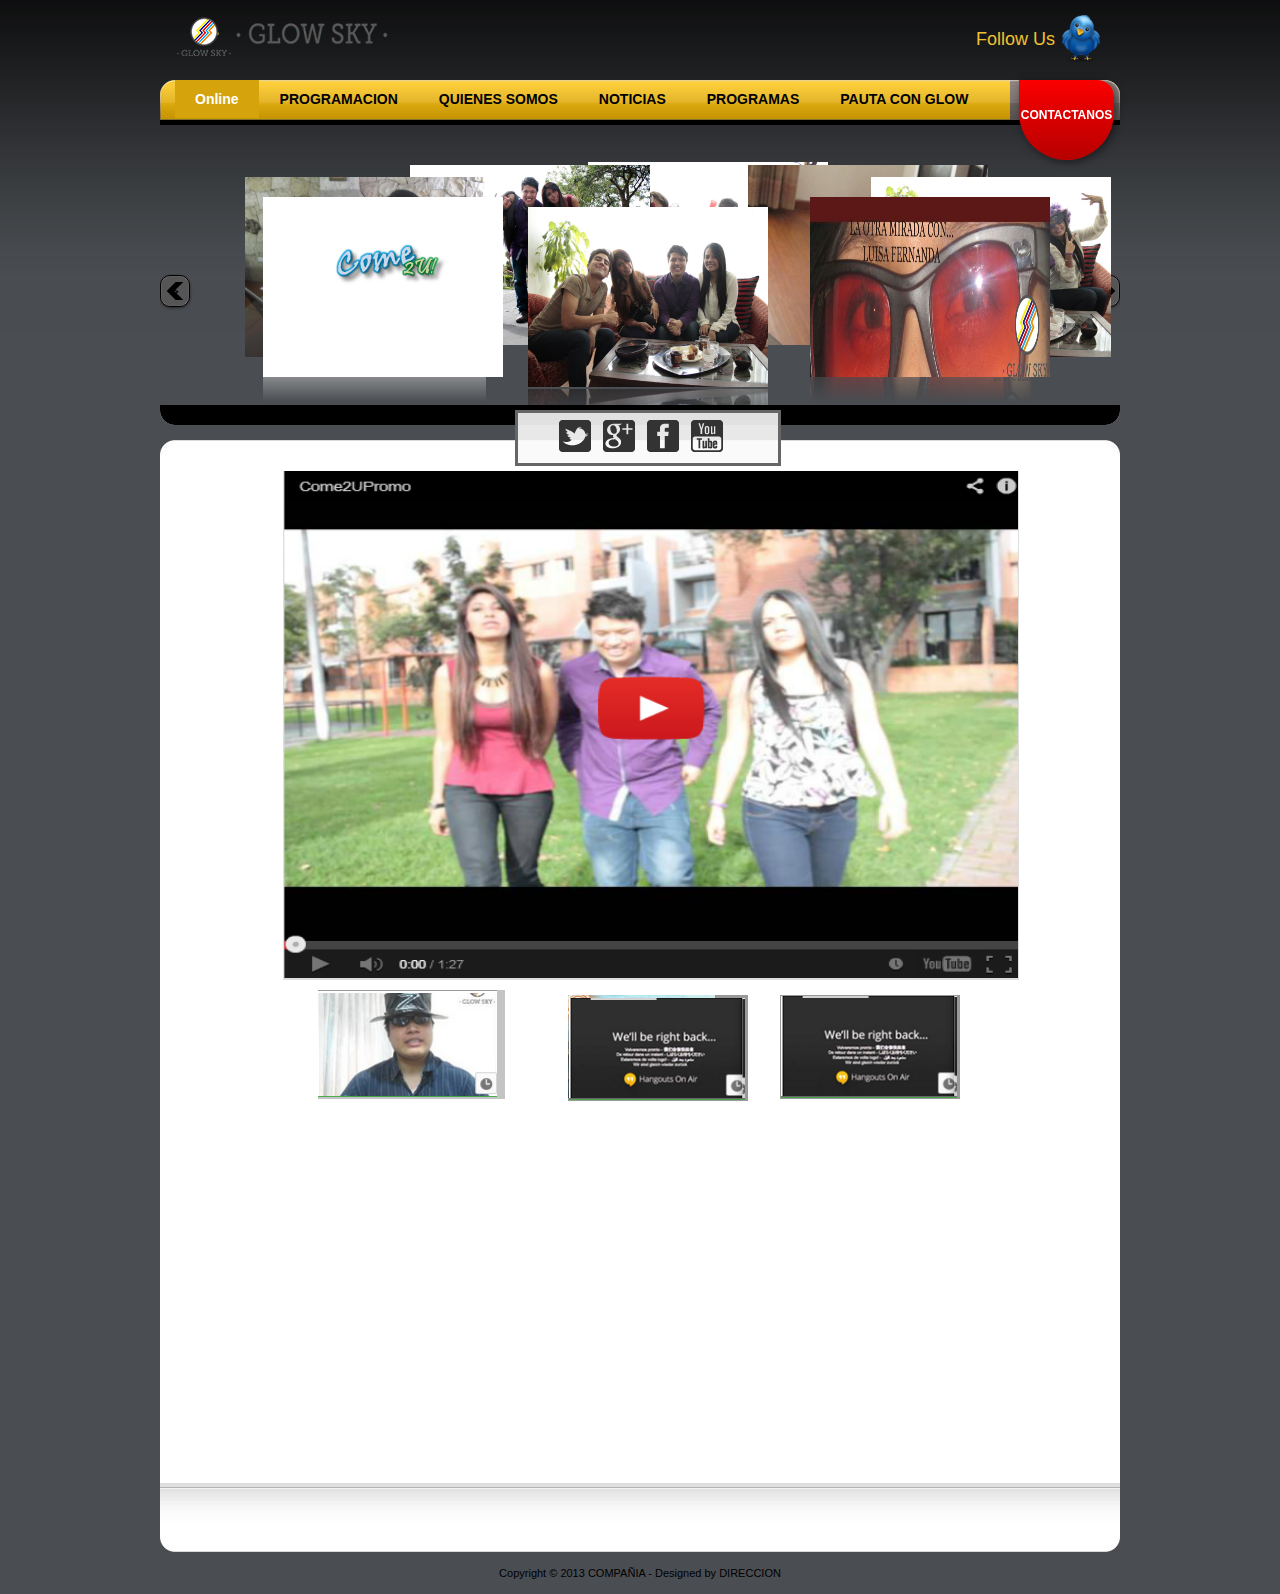
==== comeu2/index.html @ fa343b6c "portada vercion 0.2" ====
<!DOCTYPE html>
<html>
 <head>
  <meta http-equiv="Content-type" content="text/html;charset=UTF-8"/>
  <meta name="description" content="Glow Sky es el nuevo canal por internet en América Latina"/>
  <meta name="keywords" content="Glow Sky"/>
  <meta name="generator" content="3.2.2.183"/>
  <title>HOME</title>
  <link rel="stylesheet"  href="css/site_global.css?3835980900"/>
  <link rel="stylesheet"  href="css/index.css?496356583" id="pagesheet"/>
  <link href="css/style.css" rel="stylesheet"  />
  <script type="text/javascript">
   document.documentElement.className = 'js';
  </script>
</head>
<body>

<div id="templatemo_wrapper">
	
    <div id="templatemo_header">
    
   	  	<div id="site_title"><h1><a href="#"></a></h1></div>
        
        <div id="twitter"><a href="#">Follow Us</a></div>
        
    </div> 
        
     <div id="templatemo_menu">
        <ul>
            <li><a href="#" class="current">Online</a></li>
            <li><a href="#">PROGRAMACION</a></li>
            <li><a href="#">QUIENES SOMOS</a></li>
            <li><a href="#">NOTICIAS</a></li>
             <li><a href="#">PROGRAMAS</a></li>
            <li><a href="#">PAUTA CON GLOW</a></li>           
        </ul> 
    </div> 
    <article id="contacB"><a href="#">Contactanos</a></article>
    
    <div id="slider_wrapper">
        <div id="slider">
         <object
          type="text/html"
          data="rotador.html" 
          style="width:960px; height:350px;" >
          ERROR (no puede mostrarse el objeto)
        </object>
        </div>
	</div>
        
    <div id="templatemo_main">
    
        <div class="col_w900">
          <article id="socialc">            
            <ul class="nav-tt">
            <li><a class="twitter" href="#" target="_blank"><span>Twitter</span></a></li>
            <li><a class="gplus" href="#" target="_blank"><span>Google Plus</span></a></li>
            <li><a class="facebook" href="#" target="_blank"><span>Facebook</span></a></li>
            <li><a class="youtube" href="#" target="_blank"><span>Youtube</span></a></li>
            </ul>
          </article>
<section id="conte">
<div class="clearfix" id="page"><!-- column -->
   <div class="PamphletWidget clearfix widget_invisible colelem" id="pamphletu775"><!-- group -->
    <div class="ThumbGroup clearfix grpelem" id="u788"><!-- none box -->
     <div class="popup_anchor">
      <div class="Thumb popup_element clearfix" id="u791"><!-- group -->
       <div class="grpelem" id="u1238"><!-- image --></div>
       <div class="grpelem" id="u1266"><!-- image -->
        <img id="u1266_img" src="images/captura.png" alt="" width="735" height="507"/>
       </div>
      </div>
     </div>
     <div class="popup_anchor">
      <div class="Thumb popup_element clearfix" id="u790"><!-- group -->
       <div class="grpelem" id="u1271"><!-- image -->
        <img id="u1271_img" src="images/captura153x107.jpg" alt="" width="153" height="107"/>
       </div>
       <div class="grpelem" id="u1276"><!-- image -->
        <img id="u1276_img" src="images/fds.png" alt="" width="179" height="107"/>
       </div>
      </div>
     </div>
     <div class="popup_anchor">
      <div class="Thumb popup_element clearfix" id="u789"><!-- group -->
       <div class="grpelem" id="u1263"><!-- image -->
        <img id="u1263_img" src="images/captura147x103.jpg" alt="" width="147" height="103"/>
       </div>
       <div class="grpelem" id="u1281"><!-- image -->
        <img id="u1281_img" src="images/aaa.png" alt="" width="176" height="102"/>
       </div>
      </div>
     </div>
     <div class="popup_anchor">
      <div class="Thumb popup_element" id="u1286">
        <img id="u1281_img" src="images/aaa.png" alt="" width="176" height="102"/>
      </div>
     </div>
    </div>
    <div class="popup_anchor">
     <div class="ContainerGroup rgba-background clearfix" id="u792"><!-- stack box -->
      <div class="Container clearfix grpelem" id="u796"><!-- column -->
       <div class="clearfix colelem" id="pu797"><!-- group -->
        <div class="grpelem" id="u797"><!-- image --></div>
        <div class="grpelem" id="u1224"><!-- custom html -->
         <iframe width="580" height="480" src="http://www.youtube.com/embed/mSkFDpqot9A" frameborder="0" allowfullscreen></iframe>
</div>
       </div>
       <div class="clearfix colelem" id="u798-4"><!-- content -->
        <p>Come2U Promo Junio 2013</p>
       </div>
      </div>
      <div class="Container invi clearfix grpelem" id="u799"><!-- column -->
       <div class="clearfix colelem" id="pu800"><!-- group -->
        <div class="grpelem" id="u800"><!-- image --></div>
        <div class="grpelem" id="u1228"><!-- custom html -->
         <iframe width="580" height="480" src="http://www.youtube.com/embed/cpIojWCRIlY" frameborder="0" allowfullscreen></iframe>
</div>
       </div>
       <div class="clearfix colelem" id="u801-4"><!-- content -->
        <p>Mauris sit amet tortor, eget ornare urna. Duis varius tellus eros.</p>
       </div>
      </div>
      <div class="Container invi clearfix grpelem" id="u793"><!-- column -->
       <div class="clearfix colelem" id="pu795"><!-- group -->
        <div class="grpelem" id="u795"><!-- image --></div>
        <div class="grpelem" id="u1230"><!-- custom html -->
         <iframe width="580" height="480" src="http://www.youtube.com/embed/ZTbOAAUbM8k" frameborder="0" allowfullscreen></iframe>
</div>
       </div>
       <div class="clearfix colelem" id="u794-4"><!-- content -->
        <p>Ut eget felis sed velit congue viverra. Sed porta mattis luctus.</p>
       </div>
      </div>

      <div class="Container invi clearfix grpelem" id="u1293">
    <div class="clearfix colelem" id="pu795"><!-- group -->
        <div class="grpelem" id="u795"><!-- image --></div>
        <div class="grpelem" id="u1230"><!-- custom html -->
         <iframe width="580" height="480" src="http://www.youtube.com/embed/ZTbOAAUbM8k" frameborder="0" allowfullscreen></iframe>
</div>
       </div>
       <div class="clearfix colelem" id="u794-4"><!-- content -->
        <p>velit congue viverra. Sed porta mattis luctus.</p>
       </div>

      </div>
     </div>
    </div>
    <div class="popup_anchor">
     <div class="PamphletPrevButton PamphletLightboxPart popup_element clearfix" id="u776"><!-- column -->
      <div class="colelem" id="u777"><!-- image --></div>
      <div class="clearfix colelem" id="u778-4"><!-- content -->
       <p><span id="u778">&lt;</span></p>
      </div>
     </div>
    </div>
    <div class="popup_anchor">
     <div class="PamphletNextButton PamphletLightboxPart popup_element clearfix" id="u784"><!-- group -->
      <div class="clearfix grpelem" id="u785-4"><!-- content -->
       <p><span id="u785">&gt;</span></p>
      </div>
     </div>
    </div>
    <div class="popup_anchor">
     <div class="PamphletCloseButton PamphletLightboxPart popup_element clearfix" id="u786"><!-- group -->
      <div class="clearfix grpelem" id="u787-4"><!-- content -->
       <p>x</p>
      </div>
     </div>
    </div>
   </div>
   <div class="verticalspacer"></div>
  </div>
  <div class="preload_images">
   <img class="preload" src="images/loading.gif" alt=""/>
  </div>

</section>


        </div>
    
        <div class="col_w900 col_w900_last">
         
        <!--  CHAO   -->
            
		</div>
        
      <div class="cleaner"></div>
      
      <span class="bottom"></span>      </div> 
    <!-- end of main -->

</div> 

<div id="templatemo_footer">    
    	Copyright © 2013 <a href="#">COMPAÑIA</a> - 
        Designed by <a href="#" target="_parent">DIRECCION</a>

</div>
  <!-- JS includes -->
  <script type="text/javascript">
   if (document.location.protocol != 'https:') document.write('\x3Cscript src="http://musecdn.businesscatalyst.com/scripts/1.1/jquery-1.7.min.js" type="text/javascript">\x3C/script>');
</script>
  <script type="text/javascript">
   window.jQuery || document.write('\x3Cscript src="scripts/1.1/jquery-1.7.min.js" type="text/javascript">\x3C/script>');
</script>
  <script src="scripts/1.1/museutils.js?410024474" type="text/javascript"></script>
  <script src="scripts/1.1/webpro.js?4241983492" type="text/javascript"></script>
  <script src="scripts/1.1/musewpslideshow.js?4170181272" type="text/javascript"></script>
  <script src="scripts/1.1/jquery.museoverlay.js?535999373" type="text/javascript"></script>
  <script src="scripts/1.1/touchswipe.js?4156838003" type="text/javascript"></script>
  <script src="scripts/1.1/jquery.watch.js?3882405427" type="text/javascript"></script>
  <!-- Other scripts -->
  <script type="text/javascript">
   Muse.Utils.addSelectorFn('body', Muse.Utils.transformMarkupToFixBrowserProblemsPreInit);/* body */
Muse.Utils.addSelectorFn('body', Muse.Utils.prepHyperlinks); /* body */
Muse.Utils.addSelectorFn('#pamphletu775', function(elem) { new WebPro.Widget.ContentSlideShow(elem, {contentLayout_runtime:'lightbox',event:'click',deactivationEvent:'none',autoPlay:false,displayInterval:3000,transitionStyle:'fading',transitionDuration:500,hideAllContentsFirst:false,shuffle:false}); });/* #pamphletu775 */
Muse.Utils.fullPage('#page'); /* 100% height page */
Muse.Utils.addSelectorFn('body', Muse.Utils.showWidgetsWhenReady);/* body */
Muse.Utils.addSelectorFn('body', Muse.Utils.transformMarkupToFixBrowserProblems);/* body */
</script>
   </body>
</html>
---- comeu2/css/site_global.css ----
html
{
	min-height: 100%;
	min-width: 100%;
}

body,div,dl,dt,dd,ul,ol,li,h1,h2,h3,h4,h5,h6,pre,code,form,fieldset,legend,input,button,textarea,p,blockquote,th,td,a
{
	margin: 0;
	padding: 0;
	border-width: 0;
}

table
{
	border-collapse: collapse;
	border-spacing: 0;
}

fieldset,img
{
	border: 0;
}

address,caption,cite,code,dfn,em,strong,th,var,optgroup
{
	font-style: inherit;
	font-weight: inherit;
}

del,ins
{
	text-decoration: none;
}

li
{
	list-style: none;
}

caption,th
{
	text-align: left;
}

h1,h2,h3,h4,h5,h6
{
	font-size: 100%;
	font-weight: inherit;
}

input,button,textarea,select,optgroup,option
{
	font-family: inherit;
	font-size: inherit;
	font-style: inherit;
	font-weight: inherit;
}

body
{
	font-family: Arial, Helvetica Neue, Helvetica, sans-serif;
	text-align: left;
	font-size: 14px;
	line-height: 1.2;
	word-wrap: break-word;
	text-rendering: optimizeLegibility;/* kerning, primarily */
}

@media screen and (-webkit-min-device-pixel-ratio:0)
{
	body { text-rendering:auto; }
}

a:link
{
	color: #0000FF;
	text-decoration: underline;
}

a:visited
{
	color: #800080;
	text-decoration: underline;
}

a:hover
{
	color: #0000FF;
	text-decoration: underline;
}

a:active
{
	color: #EE0000;
	text-decoration: underline;
}

a.nontext /* used to override default properties of 'a' tag */
{
	color: black;
	text-decoration: none;
	font-style: normal;
	font-weight: normal;
}

.normal_text
{
	color: #000000;
	font-family: Arial, Helvetica Neue, Helvetica, sans-serif;
	font-size: 14px;
	font-style: normal;
	font-weight: normal;
	letter-spacing: 0px;
	line-height: 1.2;
	text-align: left;
	text-decoration: none;
	text-indent: 0px;
	vertical-align: 0px;
	padding: 0px;
}

.TabbedPanelsTab
{
	white-space: nowrap;
}

.MenuBar  .MenuBarView, .MenuBar  .SubMenuView /* Resets for ul and li in menus */
{
	display: block;
	list-style: none;
}

.MenuBar .SubMenu
{
	display: none;
	position: absolute;
}

.NoWrap
{
	white-space: nowrap;
	word-wrap: normal;
}

.MenuBar .MenuItemContainer
{
	position: relative;
}

.rootelem /* the root of the artwork tree */
{
	margin-left: auto;
	margin-right: auto;
}

.colelem /* a child element of a column */
{
	display: inline;
	float: left;
	clear: both;
}

.grpelem /* a child element of a group */
{
	display: inline;
	float: left;
}

.clearfix:after /* force a container to fit around floated items */
{
	content: "\0020";
	visibility: hidden;
	display: block;
	height: 0;
	clear: both;
}

*:first-child+html .clearfix /* IE7 */
{
	zoom: 1;
}

.inclusion_context /* context for positioning a group of elements that share the same height */
{
	display: table;
	table-layout: fixed;
	width: 0.01px;
}

.inclelem /* element of an inclusion context */
{
	display: table-cell;
	vertical-align: top;
}

.f3s_mid /* 3-slice frame, middle slice */
{
	background-repeat: repeat;
}

.f3s_top,.f3s_bot /* 3-slice frame, top slice */
{
	background-repeat: no-repeat;
}

.f9s_top_left, .f9s_bot_left /* 9-slice frame, left corner slice */
{
	background-repeat: no-repeat;
	background-position: left;
}

.f9s_top_right, .f9s_bot_right /* 9-slice frame, right corner slice */
{
	background-repeat: no-repeat;
	background-position: right;
}

.f9s_top_mid, .f9s_bot_mid /* 9-slice frame, top/bottom horizontal slice */
{
	background-repeat: repeat-x;
	background-position: 0px 0px;
}

.f9s_mid_left /* 9-slice frame, left vertical slice */
{
	background-repeat: repeat-y;
	background-position: left;
}

.f9s_mid_right /* 9-slice frame, right vertical slice */
{
	background-repeat: repeat-y;
	background-position: right;
}

.f9s_center /* 9-slice frame, center slice */
{
	background-repeat: repeat;
	background-position: 0px 0px;
}

.popup_anchor /* anchors an abspos popup */
{
	position: relative;
	width: 0px;
	height: 0px;
}

.popup_element
{
	z-index: 100000;
}

.pointer_cursor
{
	cursor: pointer;
}

span.wrap /* used to force wrap after floated array when nested inside a paragraph */
{
	content: '';
	clear: left;
	display: block;
}

span.actAsInlineDiv /* used to simulate a DIV with inline display when already nested inside a paragraph */
{
	display: inline-block;
}

.position_content,.excludeFromNormalFlow /* used when child content is larger than parent */
{
	float: left;
}

.preload_images /* used to preload images used in non-default states */
{
	position: absolute;
	overflow: hidden;
	left: -9999px;
	top: -9999px;
	height: 1px;
	width: 1px;
}

preload /* used to specifiy the dimension of preload item */
{
	height: 1px;
	width: 1px;
}

.animateStates
{
	-webkit-transition: 0.3s ease-in-out;
	-moz-transition: 0.3s ease-in-out;
	-o-transition: 0.3s ease-in-out;
	transition: 0.3s ease-in-out;
}

input:focus,textarea:focus /* remove default focussed input styling */
{
	outline: none;
}

textarea
{
	resize: none;
	overflow: auto;
}

.fld-prompt /* form placeholders cursor behavior */
{
	pointer-events: none;
}

.wrapped-input /* form inputs & placeholders let div styling show thru */
{
	position: absolute;
	top: 0;
	left: 0;
	background: transparent;
	border: none;
}

.submit-btn /* form submit buttons on top of sibling elements */
{
	z-index: 50000;
}

.anchor_item /* used to specify anchor properties */
{
	width: 22px;
	height: 18px;
}

.MenuBar .SubMenuVisible, .MenuBarVertical .SubMenuVisible, .MenuBar .SubMenu .SubMenuVisible,.popup_element.Active,span.actAsPara,.actAsDiv,a.nonblock.nontext
{
	display: block;
}

.widget_invisible,.js .invi /* used to hide the widget before loaded */
{
	visibility: hidden;
}

.no_vert_scroll
{
	overflow-y: hidden;
}

.popup_element.Inactive,.js .disn,.hidden
{
	display: none;
}
---- comeu2/css/index.css ----
#page
{
	z-index: 1;
	width: 900px;
	min-height: 979.6878980891722px;
	background-image: none;
	border-width: 1px;
	border-style: solid;
	border-color: rgba(0,0,0,0);
	padding-bottom: 0px;
	margin-left: auto;
	margin-right: auto;
}
#pamphletu775
{
	z-index: 2;
	width: 0.01px;
	height: 629px;
	position:relative;
}
#u788
{
	z-index: 3;
	width: 735px;
	position: relative;
	margin-right: -10000px;
	left: 52px;
}

#u791
{
	position: absolute;
	width: 734px;
	border-width: 1px;
	border-style: solid;
	border-color: #DEDEDE;
	background-color: #DEDEDE;
}

#u791:hover
{
	border-color: #999999;
	background-color: #DEDEDE;
	width: 734px;
	min-height: 0px;
	margin: 0px;
}

#u1238
{
	z-index: 5;
	width: 735px;
	height: 508px;
	background-color: transparent;
	position: relative;
	margin-right: -10000px;
	margin-top: -1px;
	left: -1px;
}
.ie #u1238
{
	background-color: #FFFFFF;
	opacity: 0.01;
	-ms-filter: "progid:DXImageTransform.Microsoft.Alpha(Opacity=1)";
	filter: alpha(opacity=1);
}

#u791:hover #u1238
{
	background-image: none;
	margin: -1px -10000px 0px 0px;
}

.ie #u791:hover #u1238
{
	background-color: #FFFFFF;
	opacity: 0.01;
	-ms-filter: "progid:DXImageTransform.Microsoft.Alpha(Opacity=1)";
	filter: alpha(opacity=1);
}

#u791:active #u1238
{
	background-image: none;
	margin: -1px -10000px 0px 0px;
}

.ie #u791:active #u1238
{
	background-color: #FFFFFF;
	opacity: 0.01;
	-ms-filter: "progid:DXImageTransform.Microsoft.Alpha(Opacity=1)";
	filter: alpha(opacity=1);
}

#u791.PamphletThumbSelected #u1238
{
	background-image: url("../images/captura.png");
	background-repeat: no-repeat;
	background-position: left top;
	margin: -1px -10000px 0px 0px;
}

.ie #u791.PamphletThumbSelected #u1238
{
	opacity: 1;
	-ms-filter: "progid:DXImageTransform.Microsoft.Alpha(Opacity=100)";
	filter: alpha(opacity=100);
}

#u1266
{
	z-index: 6;
	width: 730px;
	position: relative;
	margin-right: -10000px;
	margin-top: -1px;
	left: -1px;
}

#u1266_img
{
	padding-right: 7px;
	vertical-align: top;
}

#u790
{
	position: absolute;
	width: 185px;
	border-width: 1px;
	border-style: solid;
	border-color: #C4C4C4;
	background-color: #C4C4C4;
	padding-bottom: 1px;
	top: 519px;
	left: 35px;
}

#u790:hover
{
	background-image: none;
	border-color: #999999;
	background-color: #C4C4C4;
	width: 185px;
	min-height: 0px;
	margin: 0px;
}

#u1271
{
	z-index: 9;
	width: 179px;
	position: relative;
	margin-right: -10000px;
	margin-top: -1px;
	left: -1px;
}

#u1271_img
{
	padding-right: 27px;
	vertical-align: top;
}

#u1276
{
	z-index: 11;
	width: 179px;
	position: relative;
	margin-right: -10000px;
	margin-top: -1px;
	left: -1px;
}

#u789
{
	position: absolute;
	width: 178px;
	border-width: 1px;
	border-style: solid;
	border-color: #999999;
	background-color: #999999;
	top: 524px;
	left: 285px;
}

#u789:hover
{
	background-image: none;
	border-color: #6B6B6B;
	background-color: #999999;
	width: 178px;
	min-height: 0px;
	margin: 0px;
}

#u1263
{
	z-index: 14;
	width: 177px;
	position: relative;
	margin-right: -10000px;
	margin-top: -1px;
	left: -1px;
}

#u1263_img
{
	padding-right: 30px;
	vertical-align: top;
}

#u1281
{
	z-index: 16;
	width: 176px;
	position: relative;
	margin-right: -10000px;
	margin-top: 2px;
}

#u1276_img,#u1281_img
{
	vertical-align: top;
}

#u1286
{
	position: absolute;
	width: 178px;
	height: 102px;
	border-width: 1px;
	border-style: solid;
	border-color: #999999;
	background-color: #999999;
	top: 524px;
	left: 497px;
}

#u1286:hover
{
	background-image: none;
	border-color: #6B6B6B;
	background-color: #999999;
	width: 178px;
	height: 102px;
	min-height: 0px;
	margin: 0px;
}

#u792
{
	position: absolute;
	z-index: 19;
	width: 666px;
	border-style: none;
	border-color: transparent;
	background-color: #156E87;
	background-color: rgba(21, 110, 135, 0.9);
	-pie-background: rgba(21, 110, 135, 0.9);
	padding-bottom: 44px;
	top: 65px;
	left: 10px;
}

#u796
{
	z-index: 20;
	width: 620px;
	height: 352px;
	border-style: none;
	border-color: transparent;
	background-color: transparent;
	margin-right: -10000px;
	position: relative;
	top: 22px;
	left: 22px;
	padding: 2px 1px 40px;
}

#u797
{
	z-index: 25;
	width: 620px;
	height: 505px;
	border-style: none;
	border-color: transparent;
	background-color: #DEDEDE;
	position: relative;
	margin-right: -10000px;
}

#u1224
{
	z-index: 26;
	width: 200px;
	border-style: none;
	border-color: transparent;
	background-color: transparent;
	position: relative;
	margin-right: -10000px;
	margin-top: 11px;
	left: 18px;
}

#u798-4
{
	z-index: 21;
	width: 620px;
	min-height: 30px;
	color: #DEDEDE;
	line-height: 1.4;
	font-family: Georgia, Palatino, Palatino Linotype, Times, Times New Roman, serif;
	margin-top: 36px;
	position: relative;
}

#u799
{
	z-index: 27;
	width: 620px;
	height: 601px;
	border-style: none;
	border-color: transparent;
	background-color: transparent;
	padding-right: 2px;
	padding-bottom: 13px;
	margin-right: -10000px;
	position: relative;
	top: 22px;
	left: 22px;
}

#pu797,#pu800
{
	width: 0.01px;
	position: relative;
}

#u800
{
	z-index: 32;
	width: 620px;
	height: 508px;
	border-style: none;
	border-color: transparent;
	background-color: #C4C4C4;
	position: relative;
	margin-right: -10000px;
}

#u1228
{
	z-index: 33;
	width: 200px;
	border-style: none;
	border-color: transparent;
	background-color: transparent;
	position: relative;
	margin-right: -10000px;
	margin-top: 13px;
	left: 18px;
}

#u801-4
{
	z-index: 28;
	width: 620px;
	min-height: 30px;
	color: #DEDEDE;
	line-height: 1.4;
	font-family: Georgia, Palatino, Palatino Linotype, Times, Times New Roman, serif;
	margin-top: 62px;
	position: relative;
}

#u793
{
	z-index: 34;
	width: 621px;
	height: 353px;
	border-style: none;
	border-color: transparent;
	background-color: transparent;
	padding-top: 3px;
	padding-right: 1px;
	padding-bottom: 38px;
	margin-right: -10000px;
	position: relative;
	top: 22px;
	left: 22px;
}

#pu795
{
	width: 0.01px;
	margin-left: 1px;
	position: relative;
}

#u795
{
	z-index: 39;
	width: 620px;
	height: 508px;
	border-style: none;
	border-color: transparent;
	background-color: #999999;
	position: relative;
	margin-right: -10000px;
}

#u1230
{
	z-index: 40;
	width: 200px;
	border-style: none;
	border-color: transparent;
	background-color: transparent;
	position: relative;
	margin-right: -10000px;
	margin-top: 12px;
	left: 23px;
}

#u794-4
{
	z-index: 35;
	width: 620px;
	min-height: 30px;
	color: #DEDEDE;
	line-height: 1.4;
	font-family: Georgia, Palatino, Palatino Linotype, Times, Times New Roman, serif;
	margin-top: 36px;
	position: relative;
}

#u1293
{
	z-index: 41;
	width: 622px;
	height: 614px;
	border-style: none;
	border-color: transparent;
	background-color: transparent;
	margin-right: -10000px;
	position: relative;
	top: 22px;
	left: 22px;
}

#u776
{
	position: absolute;
	width: 26px;
	border-style: none;
	border-color: transparent;
	background-color: #4F4F4F;
	top: 100px;
	left: -3px;
	height: 250px;
	padding: 3px 11px 247px 3px;
}

#u777
{
	z-index: 43;
	width: 25px;
	height: 25px;
	position: relative;
	margin-top: 160px;
}

.ie #u1293,.ie #u777
{
	background-color: #FFFFFF;
	opacity: 0.01;
	-ms-filter: "progid:DXImageTransform.Microsoft.Alpha(Opacity=1)";
	filter: alpha(opacity=1);
}

#u35-4
{
	z-index: 44;
	width: 19px;
	color: #999999;
	text-align: center;
	line-height: 1;
	font-family: Georgia, Palatino, Palatino Linotype, Times, Times New Roman, serif;
	font-weight: bold;
	margin-left: 7px;
	margin-top: 197px;
	position: relative;
}
#u778{
	position: absolute;
	width: 40px;
	border-style: none;
	border-color: transparent;
	padding-bottom: 247px;
	top: 210px;
	left: 10px;	
	font-size: 15px;
	color: rgba(250,250,250,0.5);
}
#u784
{
	position: absolute;
	width: 40px;
	border-style: none;
	border-color: transparent;
	background-color: #4F4F4F;
	padding-bottom: 247px;
	top: 100px;
	left: 647px;

}

#u785-4
{
	z-index: 49;
	width: 19px;
	min-height: 9px;
	border-style: none;
	border-color: transparent;
	background-color: transparent;
	color: #999999;
	text-align: center;
	line-height: 1;
	font-family: Georgia, Palatino, Palatino Linotype, Times, Times New Roman, serif;
	font-weight: bold;
	position: relative;
	margin-right: -10000px;
	margin-top: 225px;
	left: 11px;
}

#u35,#u785
{
	font-size: 16px;
}

#u786
{
	position: absolute;
	width: 30px;
	border-style: none;
	border-color: transparent;
	background-color: #BA2F35;
	padding-bottom: 5px;
	top: 50px;
	left: 653px;
}

#u786:hover
{
	background-color: #999999;
	margin: 0px;
}

#u776:hover,#u784:hover,#u786:active
{
	background-color: #6B6B6B;
	margin: 0px;
}

#u787-4
{
	z-index: 54;
	width: 20px;
	min-height: 20px;
	color: #FFFFFF;
	text-align: center;
	line-height: 1.4;
	font-family: Georgia, Palatino, Palatino Linotype, Times, Times New Roman, serif;
	position: relative;
	margin-right: -10000px;
	margin-top: 5px;
	left: 5px;
}

.PamphletWidget .ThumbGroup .Thumb, .PamphletNextButton, .PamphletPrevButton, .PamphletCloseButton /* pamphlet2 */
{
	cursor: pointer;
}
#conte{
	margin-left: 40px;
}
#contacB a{
	 background: #00b7ea; 
background:-webkit-linear-gradient(top, #fa0000 0%,#b60000 100%); 
background:linear-gradient(top, #fa0000 0%,#b60000 100%); 
    display: block; 
    height: 80px; 
    width: 95px; 

    /*TEXTO*/ 
    color: white; 
    font: bold 12px/70px Helvetica, Verdana, sans-serif; 
    text-decoration: none; 
    text-align: center; 
    text-transform: uppercase; 

    /*CSS3*/ 
   -webkit-border-top-right-radius: 35px;
-webkit-border-bottom-right-radius: 100px;
-webkit-border-bottom-left-radius: 100px;
-moz-border-radius-topright: 35px;
-moz-border-radius-bottomright: 100px;
-moz-border-radius-bottomleft: 100px;
border-top-right-radius: 35px;
border-bottom-right-radius: 100px;
border-bottom-left-radius: 100px;

    box-shadow: 2px 2px 8px rgba(0,0,0,0.5); 
    -webkit-box-shadow: 2px 2px 8px rgba(0,0,0,0.5); 
    position: absolute;
    top: 80px;
    left: 1019px;
}
#contacB a:hover{
	color: #000;
	background: #fff;
	text-shadow: 2px 2px 2px #787878;
        filter: dropshadow(color=#787878, offx=2, offy=2);
}
---- comeu2/css/style.css ----
body {
	margin: 0px;
	padding: 0px;
	color: #666;
	font-family: Tahoma, Geneva, sans-serif;
	font-size: 13px;
	line-height: 1.7em; 
	background-color: #4a4d51;
	background-image: url(../images/templatemo_body.jpg);
	background-repeat: repeat-x;
	background-position: top
}

a, a:link, a:visited { color: #c89806; font-weight: bold; text-decoration: none; }
a:hover { color: #FF6600; text-decoration: underline; }

p { margin: 0 0 10px 0; padding: 0; }
img { border: none; }
em { color: #000; font-weight: bold; font-style: normal }

h1, h2, h3, h4, h5, h6 { color: #000; font-weight: normal; }
h1 { font-size: 28px; margin: 0 0 20px 0; padding: 5px 0 }
h2 { font-size: 25px; margin: 0 0 15px 0; padding: 5px 0; }
h3 { font-size: 22px; margin: 0 0 15px; padding: 0; }
h4 { font-size: 18px; margin: 0 0 15px; padding: 0; }
h5 { font-size: 16px; margin: 0 0 10px; padding: 0;  }
h6 { font-size: 14px; margin: 0 0 5px; padding: 0; }

.cleaner { clear: both }
.h10 { height: 10px }
.h20 { height: 20px }
.h30 { height: 30px }
.h40 { height: 40px }
.h50 { height: 50px }
.h60 { height: 60px }

a.more { display: block; width: 75px; height: 25px; text-align: center; padding: 0px 15px 0 0; color: #fff; font-weight: normal; background: url(../images/templatemo_button.png) }
a.more:hover { text-decoration: none; color: #faca39; }

.float_l { float: left }
.float_r { float: right }

.image_wrapper { display: inline-block; border: 5px solid #fff; background: none; margin-bottom: 5px }
.image_fl { float: left; margin: 3px 15px 0 0 }
.image_fr { float: right; margin: 3px 0 0 15px }


.tmo_list { margin: 20px 0 20px 20px; padding: 0; list-style: none }
.tmo_list li { color:#d7a202; margin: 0; padding: 0 0 0 15px; background: url(../images/templatemo_list.png) no-repeat scroll 0 6px  }
.tmo_list li a { color: #c89806; font-weight: normal }
.tmo_list li a:hover { color: #d7a202 }

#templatemo_wrapper {
	width: 960px;
	padding: 0 30px;
	margin: 0 auto
}

#templatemo_header {
	width: 930px;
	height: 50px;
	padding: 15px;
}

#site_title { float: left; }
#site_title h1 { margin: 0; padding: 0 }
#site_title h1 a { display: block; width: 275px; height: 57px; color: #F60; text-indent: -10000px; background: url(../images/templatemo_logo.png) no-repeat }

#twitter a{ float: right; font-weight: normal; display: block; padding: 13px 50px 13px 0; color: #f0c132; font-size: 18px; background: url(../images/twitter.png)  no-repeat right center }

/* menu */
#templatemo_menu {
	clear: both;
	width: 930px;
	height: 45px;
	padding: 0 15px;
	background: url(../images/menu.jpg) no-repeat;
}

#templatemo_menu ul {
	float: left;
	width: 930px;
	margin: 0;
	padding: 0;
	text-align: center;
	list-style: none;
}

#templatemo_menu ul li {
	padding: 0px;
	margin: 0px;
	display: inline;
}

#templatemo_menu ul li a {
	float: left;
	display: block;
	padding: 8px 20px;
	margin: 0 1px 0 0;
	font-size: 14px;
	font-weight: bold;
	text-align: center;
	text-decoration: none;
	color: #000;
	outline: none;
	border: none;
	background: url(../images/templatemo_menu_divider.png) center right no-repeat
}

#templatemo_menu ul li a:hover, #templatemo_menu ul li .current { color: #fff; background: #d5a30b; }

#search_box { float: right; width: 200px; height: 20px; margin: 10px 15px 10px 0; background: url(../images/templatemo_search.jpg) left bottom no-repeat }
#search_box form { clear: both; width: 200px; height: 19px; padding: 0; margin: 0 } 
#searchfield { height: 18px;  line-height: 18px; width: 190px; padding: 0 5px; font-size: 11px; color: #a09391; background: #605654; border: 1px solid #453c3a; } 

/* end of menu */

/* slider */
#slider_wrapper {
	clear: both;
	width: 960px;
	height: 300px;
	margin-bottom: 15px;
	background: url(../images/slider_bottom.jpg) bottom no-repeat
}

#slider_wrapper_n { clear: both; width: 900px; padding: 30px; margin-bottom: 15px; background: #000 url(../images/slider_bottom.jpg) no-repeat bottom } 
#slider_wrapper_n h2 {
	color: #fff;
}
#slider_wrapper_n p { font-size: 16px }

#slider { 
	width: 960px;
	height: 280px;
	overflow: hidden;
}


/* end of slider */

#templatemo_main {
	clear: both;
	position: relative;
	width: 960px;
	padding: 30px 0;
	background: #fff url(../images/content_top.jpg) no-repeat top
}

#templatemo_main span.bottom {
	position: absolute;
	left: 0;
	bottom: 0;
	width: 960px;
	height: 15px;
	background: url(../images/content_bottom.jpg) no-repeat
}

.col_w900 { width: 900px; padding: 0 30px 70px 30px; margin-bottom: 0; background: url(../images/content_divider.jpg) repeat-x bottom }
.col_w580 { width: 580px }
.col_w420 { width: 420px }
.col_w280 { width: 280px }
.col_allw280 { float: left; width: 280px; margin-right: 30px }
.col_w900_last { padding: 0 30px; margin: 0; background: none; }
.col_last { margin: 0; }

.frontpage_box h2 { padding: 0; margin-bottom: 5px; color: #333 }
.frontpage_box img { float: left; margin-right: 15px }
.frontpage_box a.more { margin-top: 15px }
.tagline { display: block; font-size: 12px; font-weight: bold; font-style: italic; color: #999; margin-bottom: 20px }

.lbe_box { clear: both; margin-bottom: 20px }
.lbe_box h3 { font-size: 16px; margin-bottom: 0 }
.lbe_box h3 a { color: #c89806; font-size: 16px; font-weight: normal }
.lbe_box p { margin-bottom: 0; }
.lbe_box p.date { font-size: 10px; font-weight: 700; color: #000 }

.lp_box { float: left; width: 280px; margin-right: 30px }
.lp_box_last { margin: 0 }
.lp_box img { border: 1px solid #CCC; padding: 4px }

#map img { width: 270px; height: 160px; border: 1px solid #999; padding: 4px }

#cp_contact_form { padding: 0; width: 380px }
#cp_contact_form form { margin: 0px; padding: 0px; }

#cp_contact_form form .input_field { 
	width: 380px; font-size: 12px; color: #333; padding: 5px; 
	height: 20px; border: 1px solid #ccc;  background: #fff; font-family: Arial, Helvetica, sans-serif; font-size: 12px; }

#cp_contact_form form label { display: block; width: 220px; margin-bottom: 5px; font-size: 12px; color: #000; }

#cp_contact_form form textarea { 
	width: 380px; height: 160px; padding: 5px; color: #333; 
	border: 1px solid #ccc;  background: #fff; font-family: Arial, Helvetica, sans-serif; font-size: 12px; }
	
#cp_contact_form form .submit_btn { margin: 10px 0px; padding: 5px 14px; border: 1px solid #ccc; background: #fff; }

.news_box { clear: both; margin-bottom: 30px }
.news_box h2 { font-size: 20px; margin-bottom: 0 }
.news_box p.date { color: #000 }
.news_box img { float: left; width: 100px; height: 100px; padding: 4px; border: 1px solid #000; margin-right: 30px }
.news_box a.more { float: right; }

.sb_lp_box { clear: both; margin-bottom: 20px }
.sb_lp_box img { padding: 9px; border: 1px solid #ccc }

.post_box { clear: both; margin-bottom: 30px }
.post_box h2 { font-size: 20px; margin-bottom: 10px }
.post_box p.post_meta { margin-bottom: 0 }
.post_box p span.cat a { color: #cb5c02; font-weight: 400 }
.post_box img { width: 550px; height: 160px; border: 10px solid #eee; margin-bottom: 10px }
.post_box a.more { float: right; }

#gallery { margin: 0; padding: 0 }
#gallery .gallery_box { display: block; float: left; width: 210px; margin: 0 20px 40px 0; }
#gallery .lmb { margin: 0 0 20px 0; }

.gallery_box h3 { margin-bottom: 10px }
.gallery_box h3 a { font-size: 18px; font-weight: normal; color: #1184df }
.gallery_box p { font-style: italic; font-size: 11px; font-weight: bold }
.gallery_box a img { border: 1px solid #ccc; width: 190px; height: 130px;  padding: 8px }
.gallery_box a img:hover { background: #ccc }

#gallery a.more { float: left; margin-right: 10px }


#templatemo_footer {
	clear: both;
	width: 960px;
	padding: 10px 0;
	margin: 0 auto;
	color: #000;
	text-align: center;
	font-size: 11px;
}

#templatemo_footer a {
	font-weight: normal;
	color: #000;
}
/************social*************/
#socialc{
	position: absolute;
	width: 260px;
	top: 0px;
	margin-top: -30px;
	margin-left: 325px;
	height: 50px;
	border: solid;
	background: rgba(250,250,250,0.9);
}
.nav-tt{
 padding: 50;
 width: 70%;
 height: 70px; 
 margin: 7px auto;
}
.nav-tt li{
 float: left;
 list-style: none;
}
.nav-tt li a{
    display: block;
    width: 40px;
    height: 40px;
    margin: 0 2px;
    outline: none;
 position: relative;
 z-index: 2;
    text-indent: -9000px;
    text-decoration: none;
}
.nav-tt li .gplus{
    background: url(../images/google_plus.png) no-repeat;
}
.nav-tt li .twitter{
    background: url(../images/twitter_1.png) no-repeat;
}
.nav-tt li .facebook{
    background: url(../images/fb_1.png) no-repeat;
}
.nav-tt li .youtube{
 background: url(../images/you_tube.png) no-repeat;
}
.nav-tt li a span{
 width: 80px;
 height: 80px;
 line-height: 80px;
 padding: 10px;
 left: 50%;
 margin-left: -60px;
 font-family: &<a class="_hootified" a="" href="#" #039"="" onclick="javascript:var e = document.createEvent("CustomEvent"); e.initCustomEvent("hootletEvent", true, true, {type: "hash", value: "#039"});  document.body.dispatchEvent(e); return false;">#039</a>;Alegreya SC&<a class="_hootified" a="" href="#" #039"="" onclick="javascript:var e = document.createEvent("CustomEvent"); e.initCustomEvent("hootletEvent", true, true, {type: "hash", value: "#039"});  document.body.dispatchEvent(e); return false;">#039</a>;, Georgia, serif;
 font-weight: 400; 
 font-style: italic;
 font-size: 14px;
 color: <a class="_hootified" a="" href="#" #719dab"="" onclick="javascript:var e = document.createEvent("CustomEvent"); e.initCustomEvent("hootletEvent", true, true, {type: "hash", value: "#719DAB"});  document.body.dispatchEvent(e); return false;">#719DAB</a>;
 text-shadow: 1px 1px 1px rgba(0, 0, 0, 0.1);
 text-align: center;
 border: 5px solid <a class="_hootified" a="" href="#" #ffffff"="" onclick="javascript:var e = document.createEvent("CustomEvent"); e.initCustomEvent("hootletEvent", true, true, {type: "hash", value: "#ffffff"});  document.body.dispatchEvent(e); return false;">#ffffff</a>;
 background: rgba(255,255,255,0.5);
 text-indent: 0px;
 position: absolute;
 pointer-events: none;
 border-radius: 50%;
 bottom: -40px;
 opacity: 0;
 box-shadow: 0px 0px 10px 0px rgba(0,0,0,0.1);
 -webkit-transform: scale(0);
 -moz-transform: scale(0);
 -o-transform: scale(0);
 -ms-transform: scale(0);
 transform: scale(0);
 -webkit-transition: all 0.3s ease-in-out;
 -moz-transition: all 0.3s ease-in-out;
 -o-transition: all 0.3s ease-in-out;
 -ms-transition: all 0.3s ease-in-out;
 transition: all 0.3s ease-in-out;
 
}
.nav-tt li a span:before,
.nav-tt li a span:after{
 content: &<a class="_hootified" a="" href="#" #039"="" onclick="javascript:var e = document.createEvent("CustomEvent"); e.initCustomEvent("hootletEvent", true, true, {type: "hash", value: "#039"});  document.body.dispatchEvent(e); return false;">#039</a>;&<a class="_hootified" a="" href="#" #039"="" onclick="javascript:var e = document.createEvent("CustomEvent"); e.initCustomEvent("hootletEvent", true, true, {type: "hash", value: "#039"});  document.body.dispatchEvent(e); return false;">#039</a>;;
 position: absolute;
 bottom: -15px;
 left: 50%;
 margin-left: -9px;
 width: 0;
 height: 0;
 border-left: 10px solid transparent;
 border-right: 10px solid transparent;
 border-top: 11px solid rgba(0,0,0,0.1);
}
.nav-tt li a span:after{
 bottom: -13px;
 margin-left: -10px;
 border-top: 10px solid <a class="_hootified" a="" href="#" #ffffff"="" onclick="javascript:var e = document.createEvent("CustomEvent"); e.initCustomEvent("hootletEvent", true, true, {type: "hash", value: "#ffffff"});  document.body.dispatchEvent(e); return false;">#ffffff</a>;
}
.nav-tt li a:hover span{
 opacity: 0.9;
 bottom: 50px;
 -webkit-transform: scale(1);
 -moz-transform: scale(1);
 -o-transform: scale(1);
 -ms-transform: scale(1);
 transform: scale(1);
}
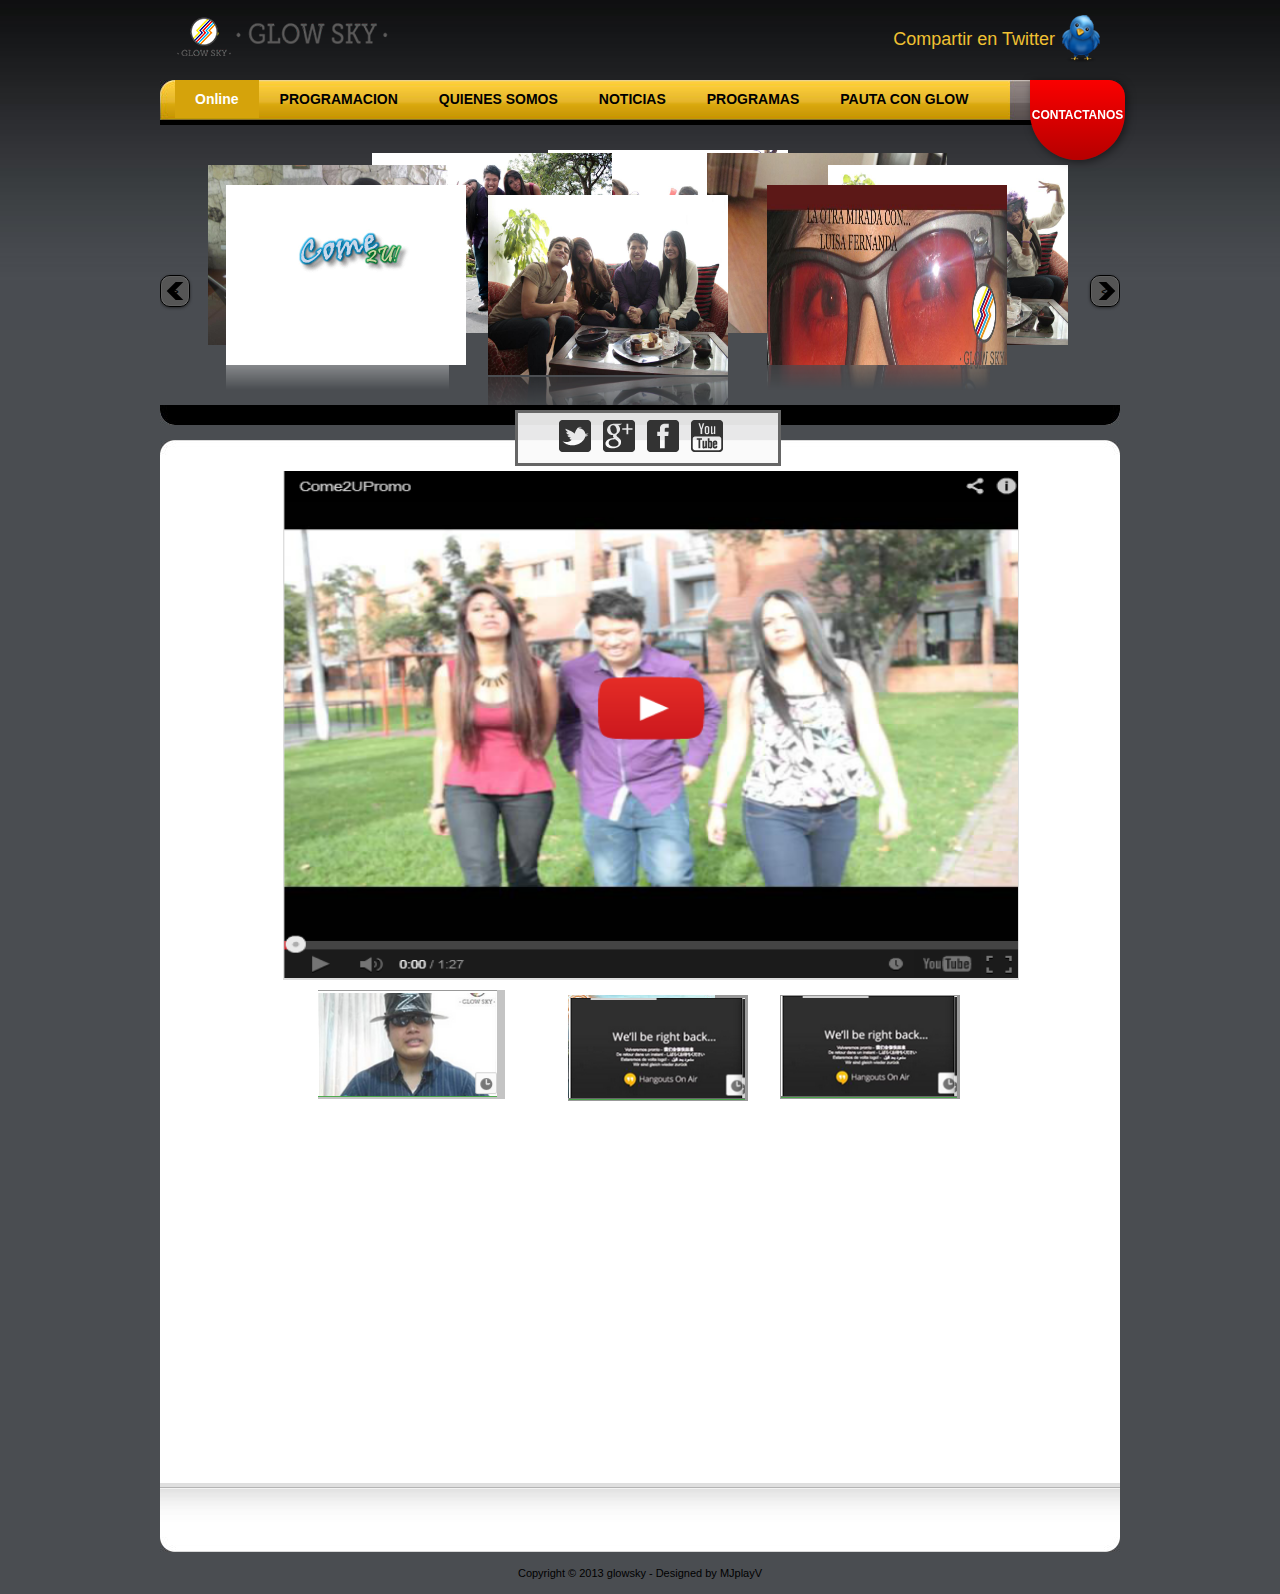
==== commit 724a82e6: "contactano-pauta" ====
--- a/comeu2/index.html
+++ b/comeu2/index.html
@@ -21,7 +21,9 @@
     
    	  	<div id="site_title"><h1><a href="#"></a></h1></div>
         
-        <div id="twitter"><a href="#">Follow Us</a></div>
+          <div id="twitter">
+          <a href="javascript:var dir=window.document.URL;var tit=window.document.title;var tit2=encodeURIComponent(tit);window.location.href=('http://twitter.com/?status='+tit2+'%20'+dir+'');">Compartir en Twitter</a>
+        </div>
         
     </div> 
         
@@ -195,8 +197,8 @@
 </div> 
 
 <div id="templatemo_footer">    
-    	Copyright © 2013 <a href="#">COMPAÑIA</a> - 
-        Designed by <a href="#" target="_parent">DIRECCION</a>
+      Copyright © 2013 <a href="#">glowsky</a> - 
+        Designed by <a href="https://www.facebook.com/MJPlayV" target="_parent">MJplayV</a>
 
 </div>
   <!-- JS includes -->
--- a/comeu2/css/index.css
+++ b/comeu2/css/index.css
@@ -589,8 +589,8 @@
 }
 #contacB a{
 	 background: #00b7ea; 
-background:-webkit-linear-gradient(top, #fa0000 0%,#b60000 100%); 
-background:linear-gradient(top, #fa0000 0%,#b60000 100%); 
+	background:-webkit-linear-gradient(top, #fa0000 0%,#b60000 100%); 
+	background:linear-gradient(top, #fa0000 0%,#b60000 100%); 
     display: block; 
     height: 80px; 
     width: 95px; 
@@ -604,20 +604,23 @@
 
     /*CSS3*/ 
    -webkit-border-top-right-radius: 35px;
--webkit-border-bottom-right-radius: 100px;
--webkit-border-bottom-left-radius: 100px;
--moz-border-radius-topright: 35px;
--moz-border-radius-bottomright: 100px;
--moz-border-radius-bottomleft: 100px;
-border-top-right-radius: 35px;
-border-bottom-right-radius: 100px;
-border-bottom-left-radius: 100px;
+	-webkit-border-bottom-right-radius: 100px;
+	-webkit-border-bottom-left-radius: 100px;
+	-moz-border-radius-topright: 35px;
+	-moz-border-radius-bottomright: 100px;
+	-moz-border-radius-bottomleft: 100px;
+	border-top-right-radius: 35px;
+	border-bottom-right-radius: 100px;
+	border-bottom-left-radius: 100px;
 
     box-shadow: 2px 2px 8px rgba(0,0,0,0.5); 
     -webkit-box-shadow: 2px 2px 8px rgba(0,0,0,0.5); 
     position: absolute;
     top: 80px;
-    left: 1019px;
+    right: auto;
+    left: auto;
+    margin-left: 870px;
+
 }
 #contacB a:hover{
 	color: #000;
--- a/comeu2/css/style.css
+++ b/comeu2/css/style.css
@@ -9,7 +9,7 @@
 	background-color: #4a4d51;
 	background-image: url(../images/templatemo_body.jpg);
 	background-repeat: repeat-x;
-	background-position: top
+	background-position: top;
 }
 
 a, a:link, a:visited { color: #c89806; font-weight: bold; text-decoration: none; }
@@ -136,7 +136,10 @@
 	height: 280px;
 	overflow: hidden;
 }
-
+#slider img{
+	width: 100%;
+	margin: 0 auto;
+}
 
 /* end of slider */
 
